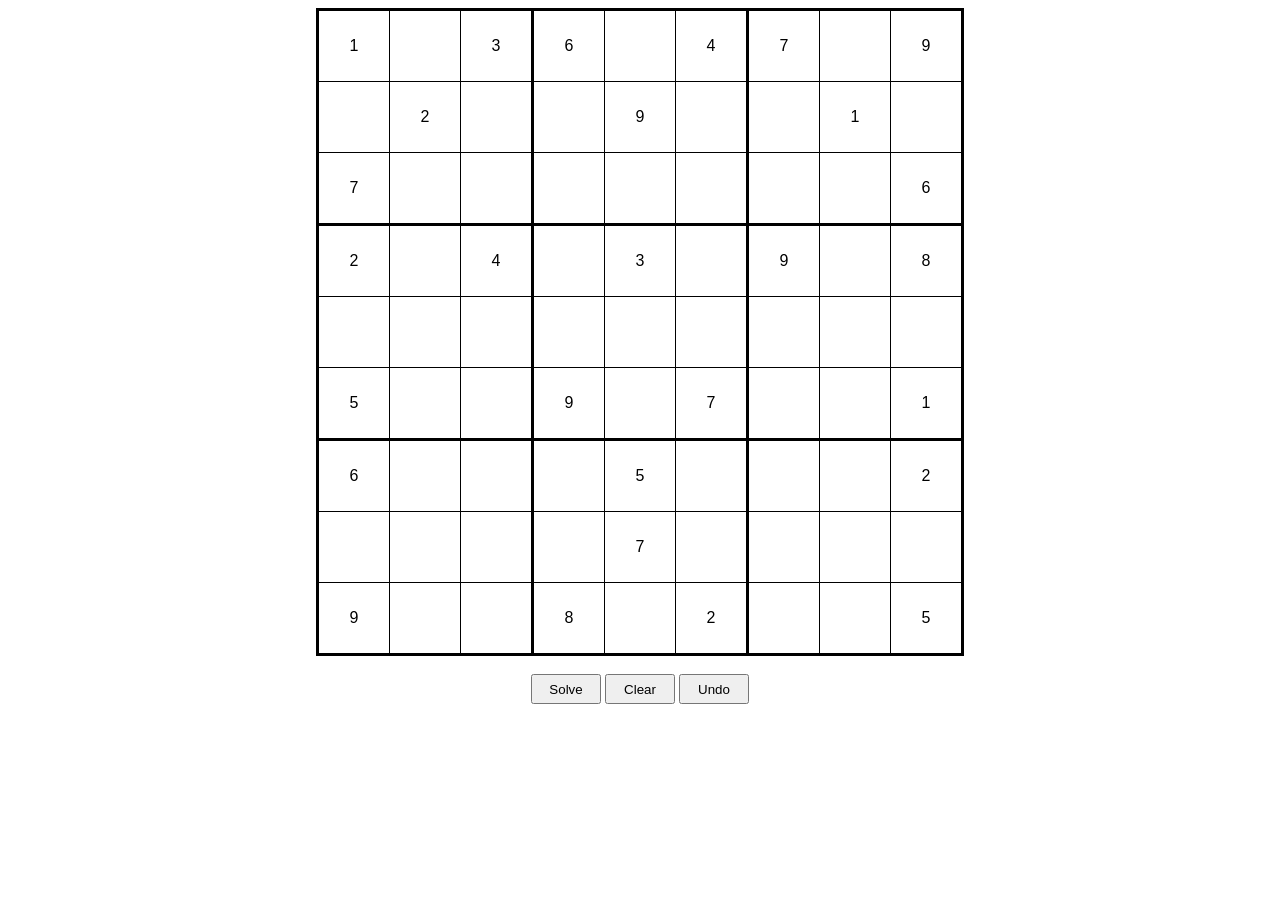
==== index.html @ c81306de "Pushing" ====
<!DOCTYPE html>
<html lang="en">
<head>
    <meta charset="UTF-8">
    <meta name="viewport" content="width=device-width, initial-scale=1.0">
    <title>Sudoku Solver</title>
    <link rel="stylesheet" href="style.css">
    <script src="app.js" defer></script>
</head>
<body>
    <style>
    table { border-collapse: collapse; font-family: Calibri, sans-serif;}
    colgroup, tbody { border: solid medium; }
    td { border: solid thin; height: 70px; width: 70px; text-align: center; padding: 0; }
    </style>

    <video id="no_solution_video" width="600" style="display: none;">
        <source src="src\ceci_me_pk.mp4" type="video/mp4">
    </video>
    <video id ="no_solution_glays" width="600" style="display: none;">
        <source src="src\glays_ah.MP4" type="video/mp4">
    </video>

    <table id="sudoku" align="center">
        <colgroup><col><col><col></colgroup>
        <colgroup><col><col><col></colgroup>
        <colgroup><col><col><col></colgroup>
        <tbody>
            <tr> <td>1 <td>  <td>3 <td>6 <td>  <td>4 <td>7 <td>  <td>9
            <tr> <td>  <td>2 <td>  <td>  <td>9 <td>  <td>  <td>1 <td>
            <tr> <td>7 <td>  <td>  <td>  <td>  <td>  <td>  <td>  <td>6
        <tbody>
            <tr> <td>2 <td>  <td>4 <td>  <td>3 <td>  <td>9 <td>  <td>8
            <tr> <td>  <td>  <td>  <td>  <td>  <td>  <td>  <td>  <td>
            <tr> <td>5 <td>  <td>  <td>9 <td>  <td>7 <td>  <td>  <td>1
        <tbody>
            <tr> <td>6 <td>  <td>  <td>  <td>5 <td>  <td>  <td>  <td>2
            <tr> <td>  <td>  <td>  <td>  <td>7 <td>  <td>  <td>  <td>
            <tr> <td>9 <td>  <td>  <td>8 <td>  <td>2 <td>  <td>  <td>5
    </table>

    <br>
    <div id="buttons" align="center">
        <button id="solve_button" type="button" onclick="solveSoduku();">Solve</button>

        <button id="clear_button" type="button" onclick="clearBoard();">Clear</button>

        <button id="undo_button" typ="button" onclick="undoSolve();">Undo</button>

        <script> 
            const button = document.getElementById("button");
            console.log(button);
        </script>
    </div>
    
</body>
</html>
---- style.css ----
#buttons {
    max-width: fit-content;
    margin-left: auto;
    margin-right: auto;
}
#solve_button {
    height: 30px;
    width: 70px;
}
#clear_button {
    height: 30px;
    width: 70px;
}
#undo_button {
    height: 30px;
    width: 70px;
}
#no_solution_video{
    position: absolute;
    top: 50%;
    left: 50%;
    transform: translate(-50%, -50%);
    z-index: 9999;
}
#no_solution_glays{
    position: absolute;
    top: 50%;
    left: 50%;
    transform: translate(-50%, -50%);
    z-index: 9999;
}
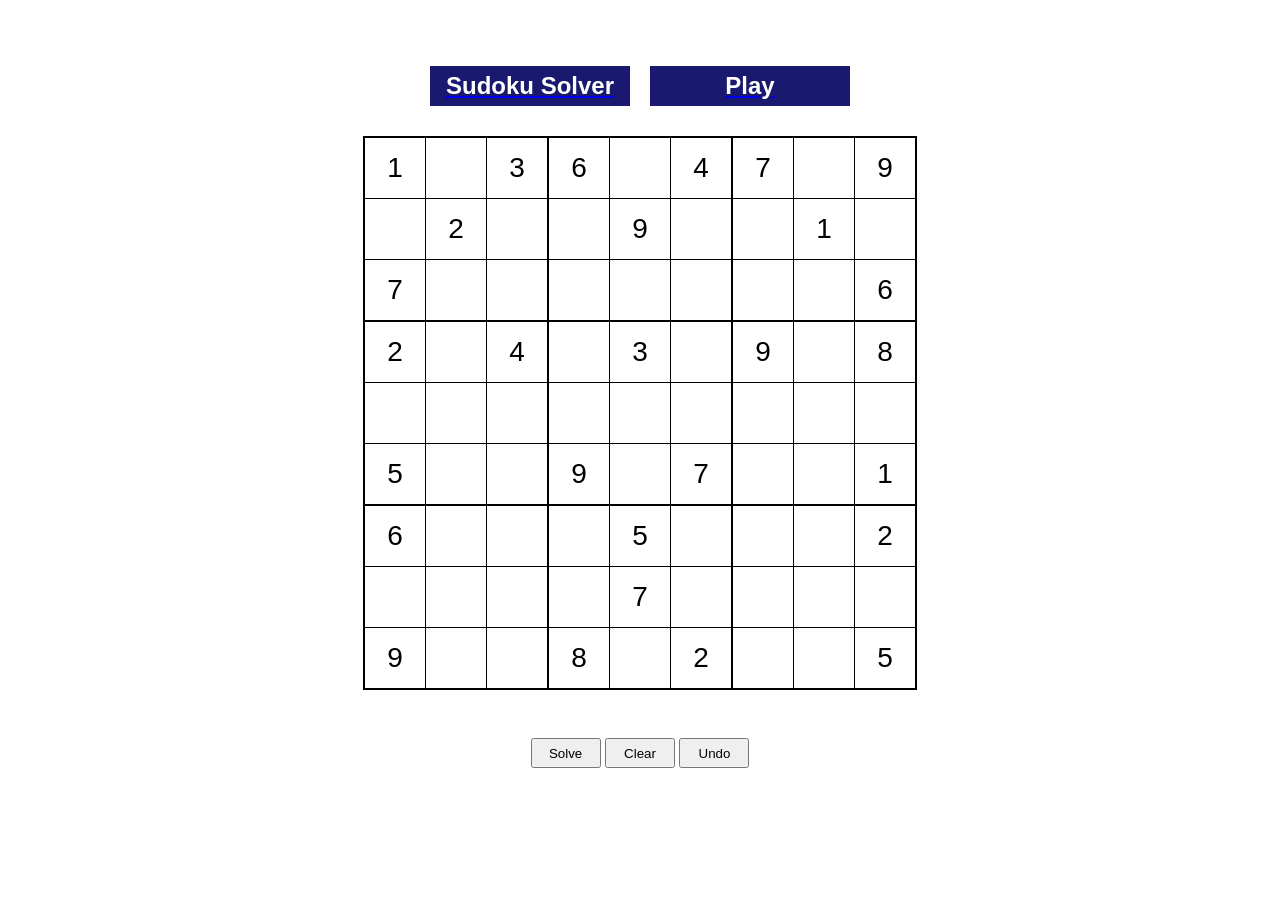
==== commit 23eb9cf9: "Updated CSS sudoku board" ====
--- a/index.html
+++ b/index.html
@@ -8,18 +8,18 @@
     <script src="app.js" defer></script>
 </head>
 <body>
-    <style>
-    table { border-collapse: collapse; font-family: Calibri, sans-serif;}
-    colgroup, tbody { border: solid medium; }
-    td { border: solid thin; height: 70px; width: 70px; text-align: center; padding: 0; }
-    </style>
-
-    <video id="no_solution_video" width="600" style="display: none;">
-        <source src="src\ceci_me_pk.mp4" type="video/mp4">
-    </video>
-    <video id ="no_solution_glays" width="600" style="display: none;">
-        <source src="src\glays_ah.MP4" type="video/mp4">
-    </video>
+    <div id="header-container">
+        <a href="index.html">
+            <div class="headButton">
+                <h2> Sudoku Solver </h2>
+            </div>
+        </a>
+        <a href="solve.html"> 
+            <div class="headButton">
+                <h2> Play </h2>
+            </div>
+        </a>
+    </div>
 
     <table id="sudoku" align="center">
         <colgroup><col><col><col></colgroup>
--- a/style.css
+++ b/style.css
@@ -15,17 +15,69 @@
     height: 30px;
     width: 70px;
 }
-#no_solution_video{
-    position: absolute;
-    top: 50%;
-    left: 50%;
-    transform: translate(-50%, -50%);
-    z-index: 9999;
+#header-container {
+    display: flex;
+    justify-content: center;
+    gap: 20px;
+    margin-top: 50px;
 }
-#no_solution_glays{
-    position: absolute;
-    top: 50%;
-    left: 50%;
-    transform: translate(-50%, -50%);
-    z-index: 9999;
-}+.headButton {
+    width: 200px;
+    height: 40px;
+    background-color: midnightblue;
+    display: flex;
+    justify-content: center;
+    align-items: center;
+}
+.headButton h2{
+    color:white;
+    margin: 0
+}
+
+body {
+margin: 0;
+padding: 16px;
+font-family: Calibri, sans-serif;
+}
+
+#sudoku {
+border-collapse: collapse;
+table-layout: fixed;
+width: min(94vw, 540px);
+height: min(94vw, 540px);
+margin: 30px auto;
+}
+
+#sudoku td {
+border: 1px solid black;
+width: calc(min(94vw, 540px) / 9);
+height: calc(min(94vw, 540px) / 9);
+text-align: center;
+vertical-align: middle;
+padding: 0;
+font-size: clamp(16px, 4vw, 28px);
+}
+
+#sudoku tr:nth-child(3n) td {
+border-bottom: 2px solid black;
+}
+
+#sudoku td:nth-child(3n) {
+border-right: 2px solid black;
+}
+
+#sudoku tr:first-child td {
+border-top: 2px solid black;
+}
+
+#sudoku td:first-child {
+border-left: 2px solid black;
+}
+
+#sudoku-grid {
+display:flex;
+justify-content: center;
+margin-top: 70px;
+}
+
+
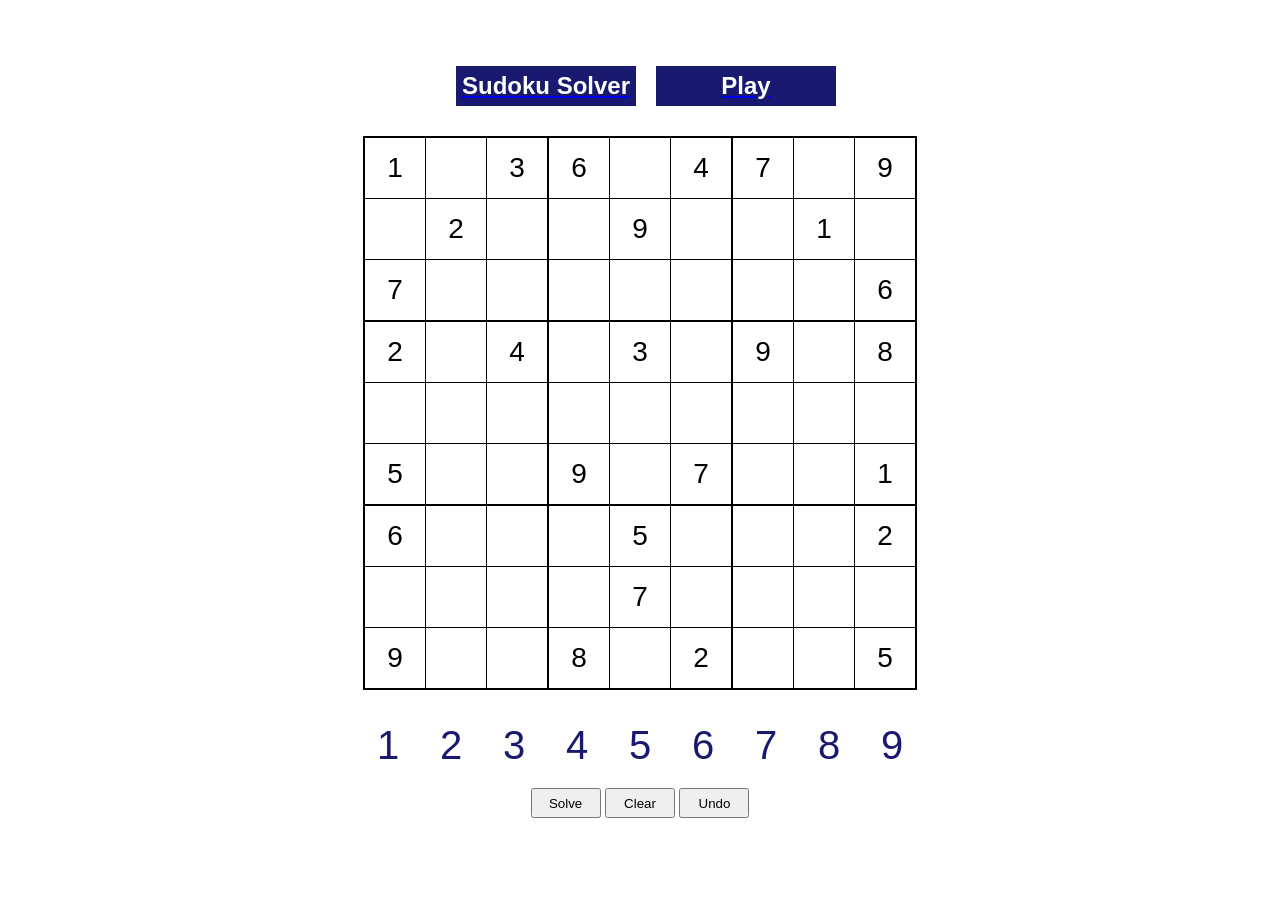
==== commit 7a9a120e: "Updated frontend Added numbers buttons Added another javascript Removed typing (will add them back l" ====
--- a/index.html
+++ b/index.html
@@ -5,7 +5,7 @@
     <meta name="viewport" content="width=device-width, initial-scale=1.0">
     <title>Sudoku Solver</title>
     <link rel="stylesheet" href="style.css">
-    <script src="app.js" defer></script>
+    <script src="solver.js" defer></script>
 </head>
 <body>
     <div id="header-container">
@@ -21,23 +21,37 @@
         </a>
     </div>
 
-    <table id="sudoku" align="center">
-        <colgroup><col><col><col></colgroup>
-        <colgroup><col><col><col></colgroup>
-        <colgroup><col><col><col></colgroup>
-        <tbody>
-            <tr> <td>1 <td>  <td>3 <td>6 <td>  <td>4 <td>7 <td>  <td>9
-            <tr> <td>  <td>2 <td>  <td>  <td>9 <td>  <td>  <td>1 <td>
-            <tr> <td>7 <td>  <td>  <td>  <td>  <td>  <td>  <td>  <td>6
-        <tbody>
-            <tr> <td>2 <td>  <td>4 <td>  <td>3 <td>  <td>9 <td>  <td>8
-            <tr> <td>  <td>  <td>  <td>  <td>  <td>  <td>  <td>  <td>
-            <tr> <td>5 <td>  <td>  <td>9 <td>  <td>7 <td>  <td>  <td>1
-        <tbody>
-            <tr> <td>6 <td>  <td>  <td>  <td>5 <td>  <td>  <td>  <td>2
-            <tr> <td>  <td>  <td>  <td>  <td>7 <td>  <td>  <td>  <td>
-            <tr> <td>9 <td>  <td>  <td>8 <td>  <td>2 <td>  <td>  <td>5
-    </table>
+    <div id="sudoku-grid">
+        <table id="sudoku" align="center">
+            <colgroup><col><col><col></colgroup>
+            <colgroup><col><col><col></colgroup>
+            <colgroup><col><col><col></colgroup>
+            <tbody>
+                <tr> <td>1 <td>  <td>3 <td>6 <td>  <td>4 <td>7 <td>  <td>9
+                <tr> <td>  <td>2 <td>  <td>  <td>9 <td>  <td>  <td>1 <td>
+                <tr> <td>7 <td>  <td>  <td>  <td>  <td>  <td>  <td>  <td>6
+            <tbody>
+                <tr> <td>2 <td>  <td>4 <td>  <td>3 <td>  <td>9 <td>  <td>8
+                <tr> <td>  <td>  <td>  <td>  <td>  <td>  <td>  <td>  <td>
+                <tr> <td>5 <td>  <td>  <td>9 <td>  <td>7 <td>  <td>  <td>1
+            <tbody>
+                <tr> <td>6 <td>  <td>  <td>  <td>5 <td>  <td>  <td>  <td>2
+                <tr> <td>  <td>  <td>  <td>  <td>7 <td>  <td>  <td>  <td>
+                <tr> <td>9 <td>  <td>  <td>8 <td>  <td>2 <td>  <td>  <td>5
+        </table>
+    </div>
+
+    <div id="sudoku-controls">
+        <button class="ctrl-btn" type="button">1</button>
+        <button class="ctrl-btn" type="button">2</button>
+        <button class="ctrl-btn" type="button">3</button>
+        <button class="ctrl-btn" type="button">4</button>
+        <button class="ctrl-btn" type="button">5</button>
+        <button class="ctrl-btn" type="button">6</button>
+        <button class="ctrl-btn" type="button">7</button>
+        <button class="ctrl-btn" type="button">8</button>
+        <button class="ctrl-btn" type="button">9</button>
+    </div>
 
     <br>
     <div id="buttons" align="center">
--- a/style.css
+++ b/style.css
@@ -18,12 +18,13 @@
 #header-container {
     display: flex;
     justify-content: center;
+    margin-top: 50px;
+    margin-left: 12px;
     gap: 20px;
-    margin-top: 50px;
 }
 .headButton {
-    width: 200px;
-    height: 40px;
+    width: min(94vw, 180px);
+    height: min(94vw, 40px);
     background-color: midnightblue;
     display: flex;
     justify-content: center;
@@ -77,7 +78,30 @@
 #sudoku-grid {
 display:flex;
 justify-content: center;
-margin-top: 70px;
 }
 
+#sudoku-controls {
+    display: flex;
+    justify-content: center;
+    margin: auto;
+    gap: 13px;
+}
 
+.ctrl-btn {
+    color: midnightblue;
+    background-color: transparent;
+    border: none;
+    width: min(94vw, 50px);
+    height: min(94vw, 50px);
+    font-size: 40px;
+    cursor: pointer;
+}
+
+.ctrl-btn:hover{
+    color: midnightblue;
+}
+
+.selected-cell {
+    background-color: lightblue !important;
+}
+
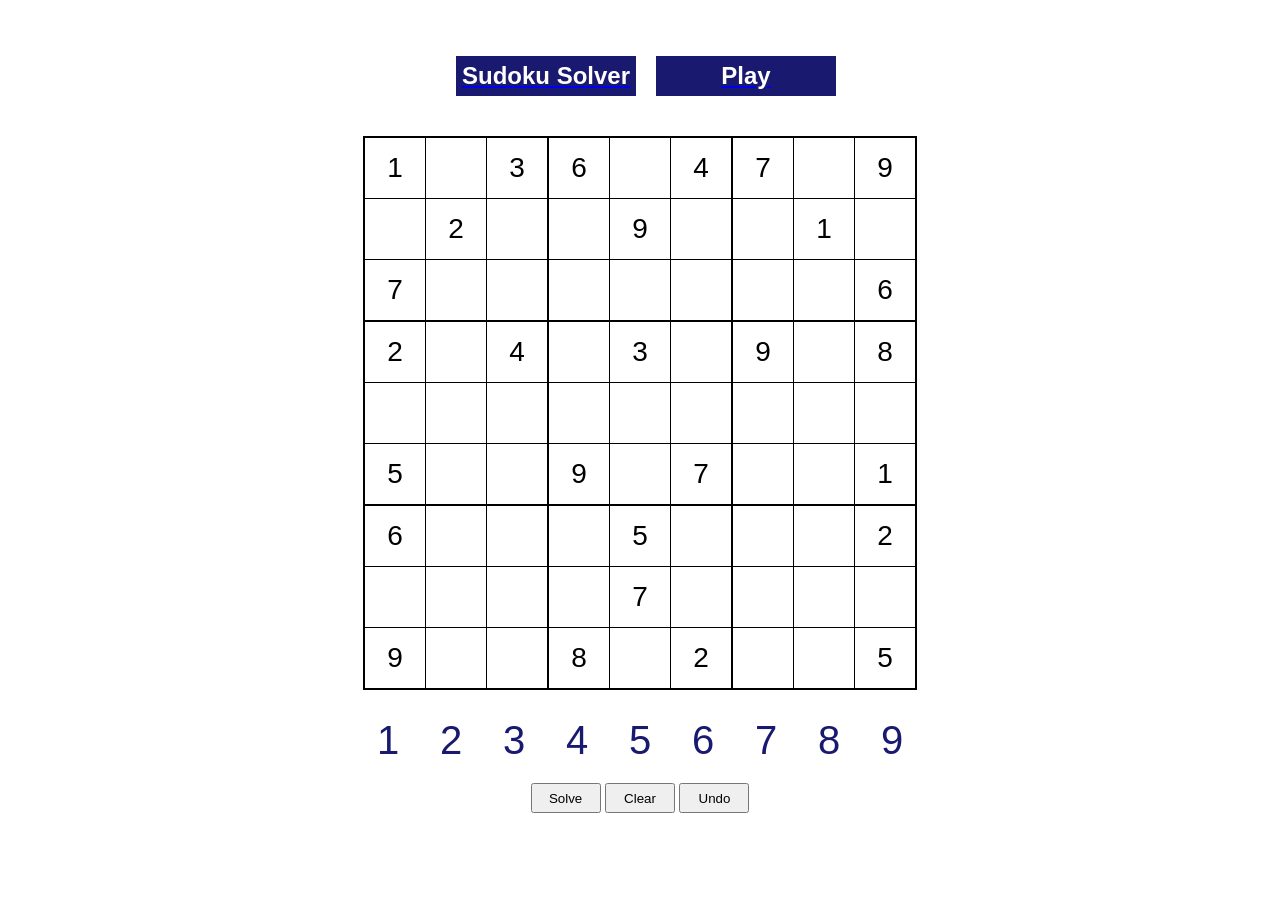
==== commit eb273ad8: "Update main.py index.html play.js solve.html solver.js Added styling and buttons for easy, hard and " ====
--- a/index.html
+++ b/index.html
@@ -22,7 +22,7 @@
     </div>
 
     <div id="sudoku-grid">
-        <table id="sudoku" align="center">
+        <table id="sudoku" align="center" style="margin-top: 40px; margin-bottom: 25px;">
             <colgroup><col><col><col></colgroup>
             <colgroup><col><col><col></colgroup>
             <colgroup><col><col><col></colgroup>
@@ -42,7 +42,7 @@
     </div>
 
     <div id="sudoku-controls">
-        <button class="ctrl-btn" type="button">1</button>
+        <button class="ctrl-btn" type="button" >1</button>
         <button class="ctrl-btn" type="button">2</button>
         <button class="ctrl-btn" type="button">3</button>
         <button class="ctrl-btn" type="button">4</button>
--- a/style.css
+++ b/style.css
@@ -18,7 +18,7 @@
 #header-container {
     display: flex;
     justify-content: center;
-    margin-top: 50px;
+    margin-top: 40px;
     margin-left: 12px;
     gap: 20px;
 }
@@ -46,7 +46,7 @@
 table-layout: fixed;
 width: min(94vw, 540px);
 height: min(94vw, 540px);
-margin: 30px auto;
+/*margin: 30px auto;*/
 }
 
 #sudoku td {
@@ -105,3 +105,14 @@
     background-color: lightblue !important;
 }
 
+#difficulty {
+    display:flex;
+    justify-content: center;
+    align-items: center;
+    gap: 30px;
+}
+
+.diff-btn {
+    text-decoration: underline;
+    cursor: pointer;
+}
